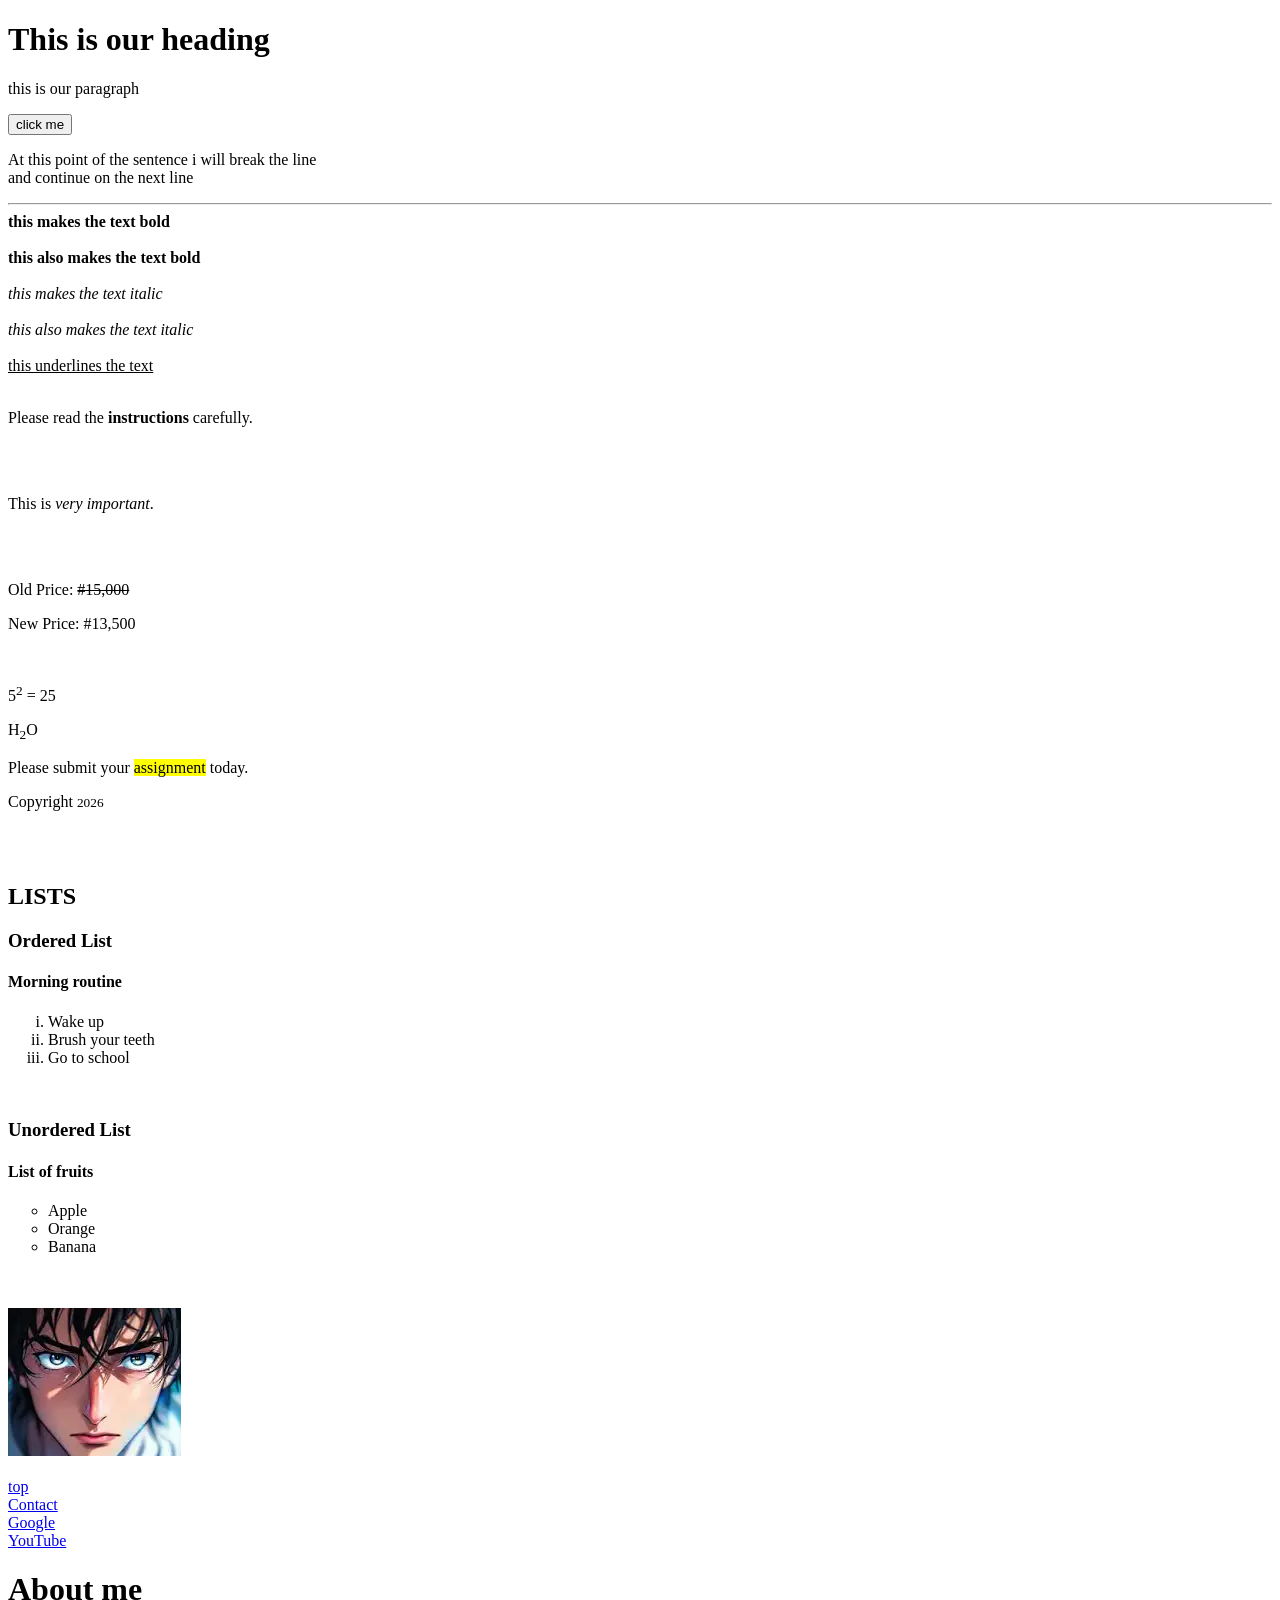
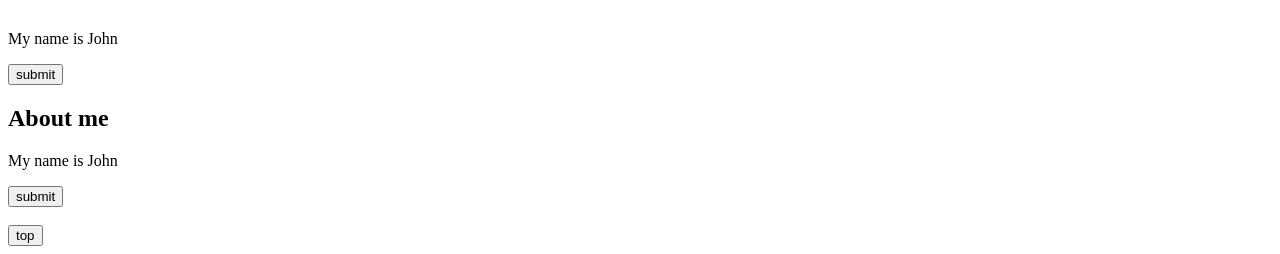
==== index.html @ 0c174239 "First Commit" ====
<!DOCTYPE html>
<html lang="en">
<head>
    <meta charset="UTF-8">
    <meta name="viewport" content="width=device-width, initial-scale=1.0">
    <title>Intro</title>
</head>
<body>
    <h1 id="head">This is our heading</h1>
    <p>this is our paragraph</p>
    <button>click me</button>

    <!-- this is a comment -->

    <p>At this point of the sentence i will break the line <br> and continue on the next line</p>

    <hr>

    <strong>this makes the text bold</strong> <br><br>
    <b>this also makes the text bold</b> <br><br>
    <em>this makes the text italic</em> <br><br>
    <i>this also makes the text italic</i> <br><br>
    <u>this underlines the text</u> <br><br>
    <p>Please read the <strong>instructions</strong> carefully.</p> <br><br>
    <p>This is <em>very important</em>.</p> <br><br>
    <p>Old Price: <s>#15,000</s></p>
    <p>New Price: #13,500</p> <br>
    <p>5<sup>2</sup> = 25</p> <!--SuperScript-->
    <p>H<sub>2</sub>O</p> <!--SubScript-->
    <p>Please submit your <mark>assignment</mark> today.</p> <!--Highlighted Text-->
    <p>Copyright <small>2026</small></p> <!--Small Text-->
    <br><br>

    <h2>LISTS</h2>
    <h3>Ordered List</h3>
    <h4>Morning routine</h4>
    <ol type="i">
        <li>Wake up</li>
        <li>Brush your teeth</li>
        <li>Go to school</li>
    </ol>
    <br>
    <h3>Unordered List</h3>
    <h4>List of fruits</h4>
    <ul type="circle">
        <li>Apple</li>
        <li>Orange</li>
        <li>Banana</li>
    </ul>

    <br><br>
    <img src="image/anime1.webp" alt="Picture 1"> <br><br>

    <a href="#head">top</a> <br> 
    <a href="contact.html">Contact</a> <br>
    <a href="https://www.google.com" target="_blank">Google</a> <br>   <!--The target attribute opens your link on a new tab-->
    <a href="https://www.youtube.com">YouTube</a> <br>

    <div>
        <h1>About me</h1>
        <p>My name is John</p>
        <button>submit</button>
    </div>
    
    <section>
        <h1>About me</h1>
        <p>My name is John</p>
        <button>submit</button>
    </section>
    <br>
    <a href="#head">
        <button>top</button>
    </a>

</body>
</html>
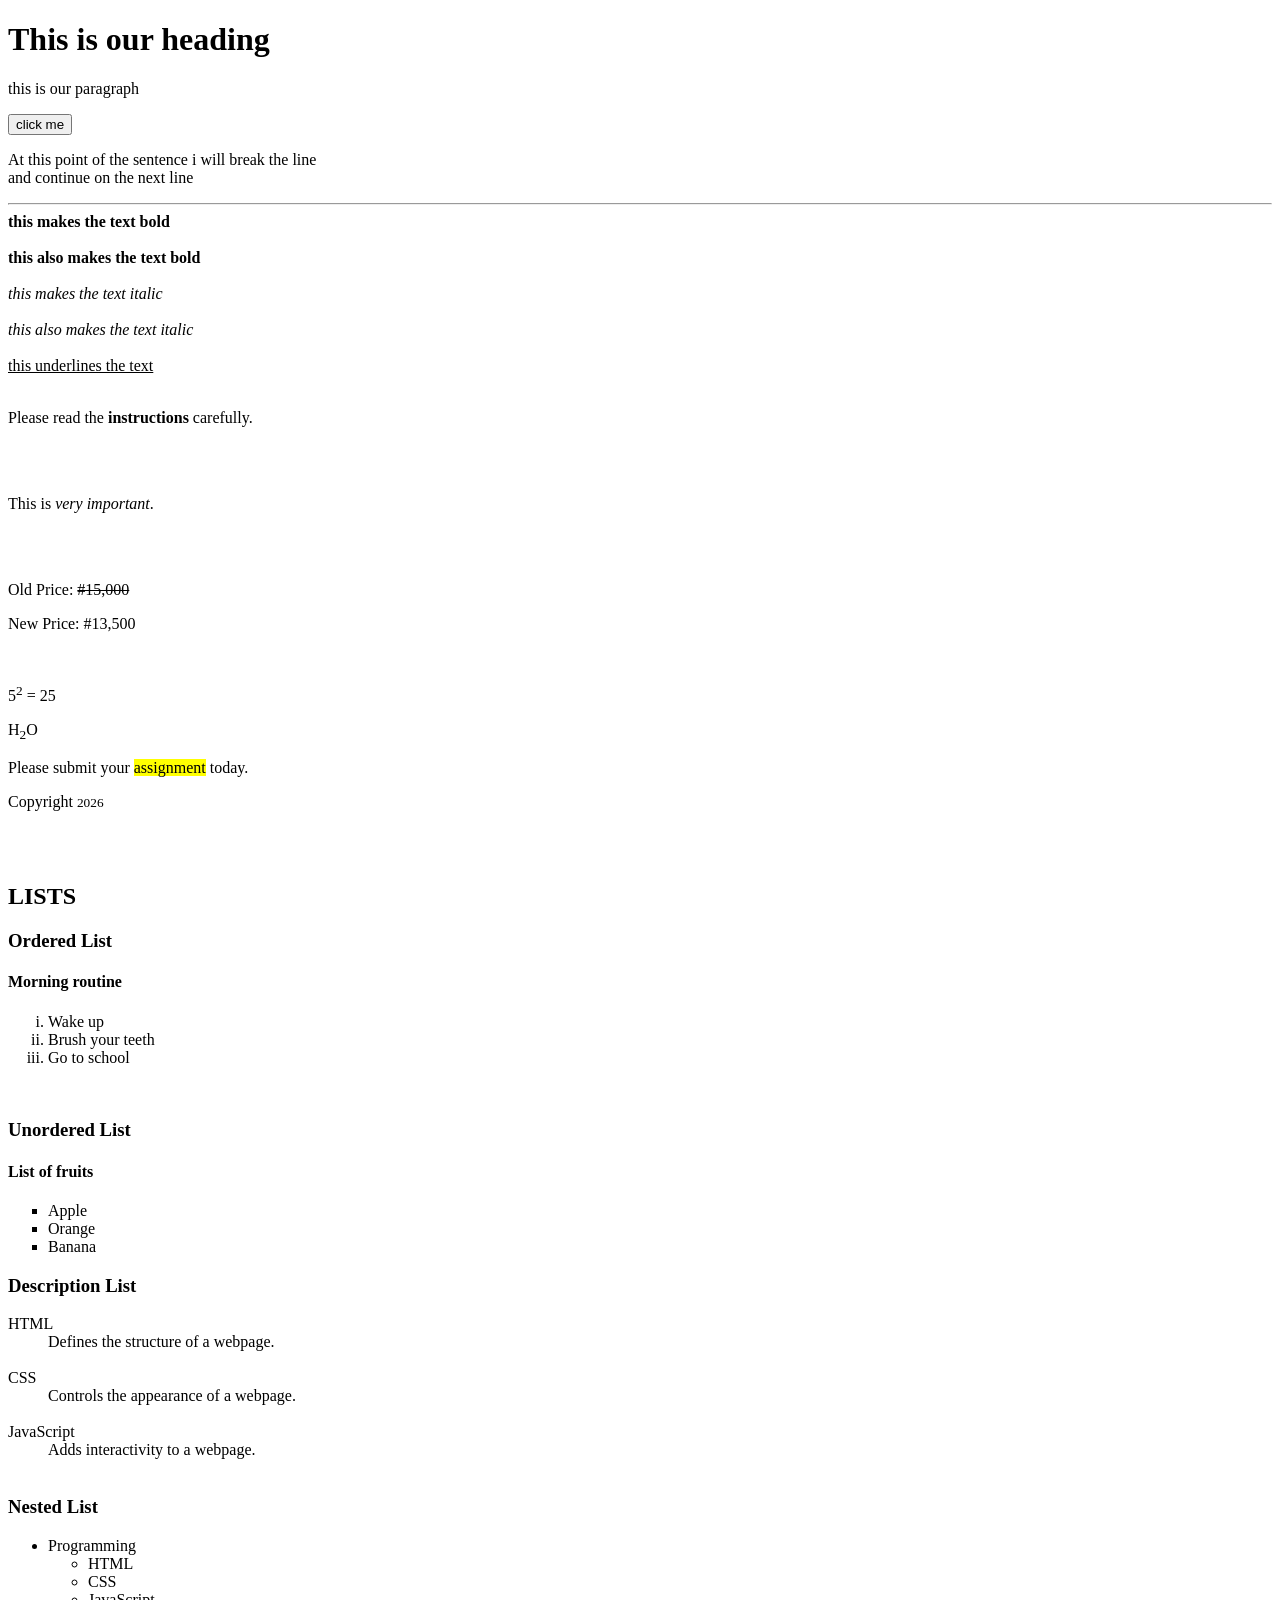
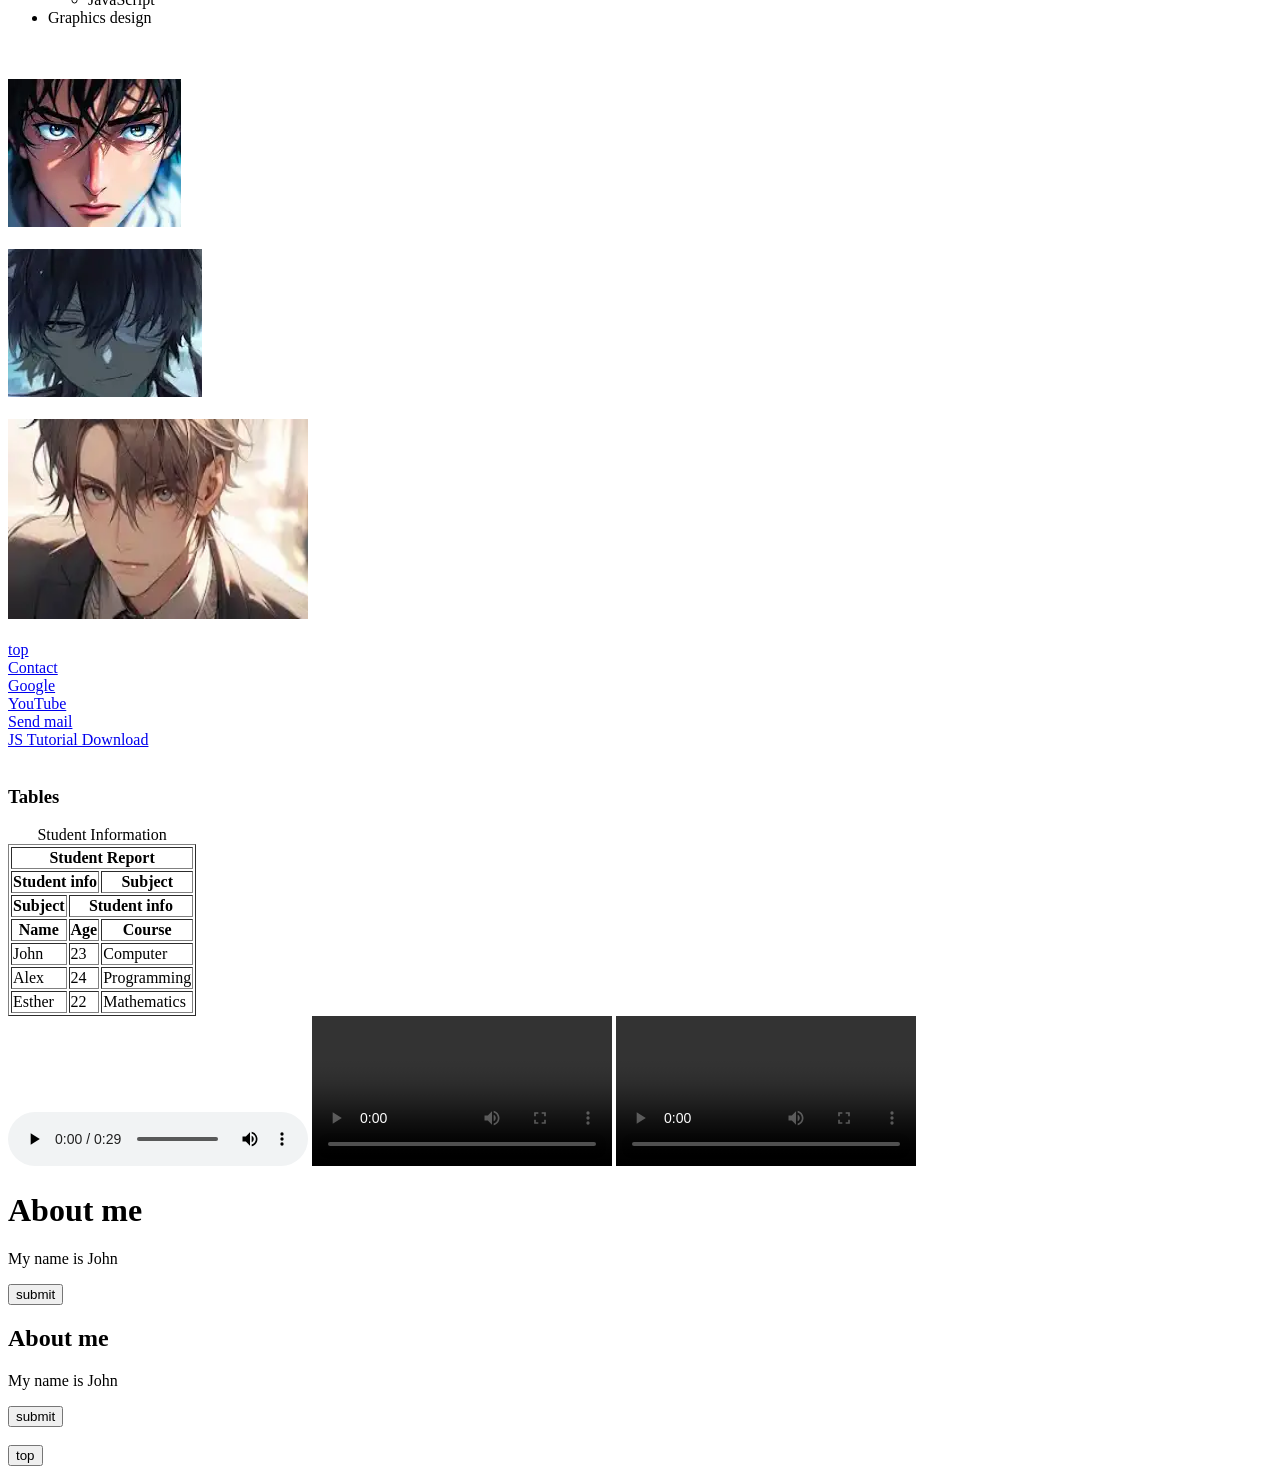
==== commit df6e0f79: "second commit" ====
--- a/index.html
+++ b/index.html
@@ -40,21 +40,112 @@
         <li>Go to school</li>
     </ol>
     <br>
+
     <h3>Unordered List</h3>
     <h4>List of fruits</h4>
-    <ul type="circle">
+    <ul type="square">
         <li>Apple</li>
         <li>Orange</li>
         <li>Banana</li>
     </ul>
 
+    <h3>Description List</h3>
+    <dl>
+        <dt>HTML</dt>
+        <dd>Defines the structure of a webpage.</dd><br>
+
+        <dt>CSS</dt>
+        <dd>Controls the appearance of a webpage.</dd><br>
+
+        <dt>JavaScript</dt>
+        <dd>Adds interactivity to a webpage.</dd><br>
+    </dl>
+
+    <h3>Nested List</h3>
+    <ul>
+        <li>Programming
+            <ul>
+                <li>HTML</li>
+                <li>CSS</li>
+                <li>JavaScript</li>
+            </ul>
+        </li>
+        <li>Graphics design</li>
+    </ul>
+
     <br><br>
+
+    <!-- IMAGES -->
     <img src="image/anime1.webp" alt="Picture 1"> <br><br>
 
+    <a href="https://www.youtube.com"><img src="image/anime2.webp" alt="Picture 2"></a> <br><br>
+    <img src="image/anime3.webp" alt="Picture 3" width="300px" height="200px"> <br><br>
+
+    <!-- LINKS -->
     <a href="#head">top</a> <br> 
     <a href="contact.html">Contact</a> <br>
     <a href="https://www.google.com" target="_blank">Google</a> <br>   <!--The target attribute opens your link on a new tab-->
     <a href="https://www.youtube.com">YouTube</a> <br>
+    <a href="mailto:flowbit6@gmail.com">Send mail</a> <br>
+    <a href="files/javascript_tutorial.pdf" download>JS Tutorial Download</a>
+    <br><br>
+    <!-- Tables -->
+     <h3>Tables</h3>
+     <table border="1">
+        <caption>Student Information</caption>
+        <tr>
+            <th colspan="3">Student Report</th>
+        </tr>
+
+        <tr>
+            <th colspan="2">Student info</th>
+            <th>Subject</th>
+        </tr>
+
+        <tr>
+            <th>Subject</th>
+            <th colspan="2">Student info</th>
+        </tr>
+
+        <tr>
+            <th>Name</th>
+            <th>Age</th>
+            <th>Course</th>
+        </tr>
+
+        <tr>
+            <td>John</td>
+            <td>23</td>
+            <td>Computer</td>
+        </tr>
+
+        <tr>
+            <td>Alex</td>
+            <td>24</td>
+            <td>Programming</td>
+        </tr>
+
+        <tr>
+            <td>Esther</td>
+            <td>22</td>
+            <td>Mathematics</td>
+        </tr>
+     </table>
+
+     <!-- Media -->
+      <audio src="media/baby_talk.mp3"></audio>
+
+      <audio controls>
+        <source src="media/baby_talk.mp3" type="audio/mpeg">
+      </audio>
+
+      <video controls>
+        <source src="media/vid_01.mp4" type="video/mp4">
+      </video>
+
+      <video controls>
+        <source src="https://youtu.be/CtoVR5ZByoM?si=RDBdahhwtzbW10_o" type="video/mp4">
+      </video>
 
     <div>
         <h1>About me</h1>
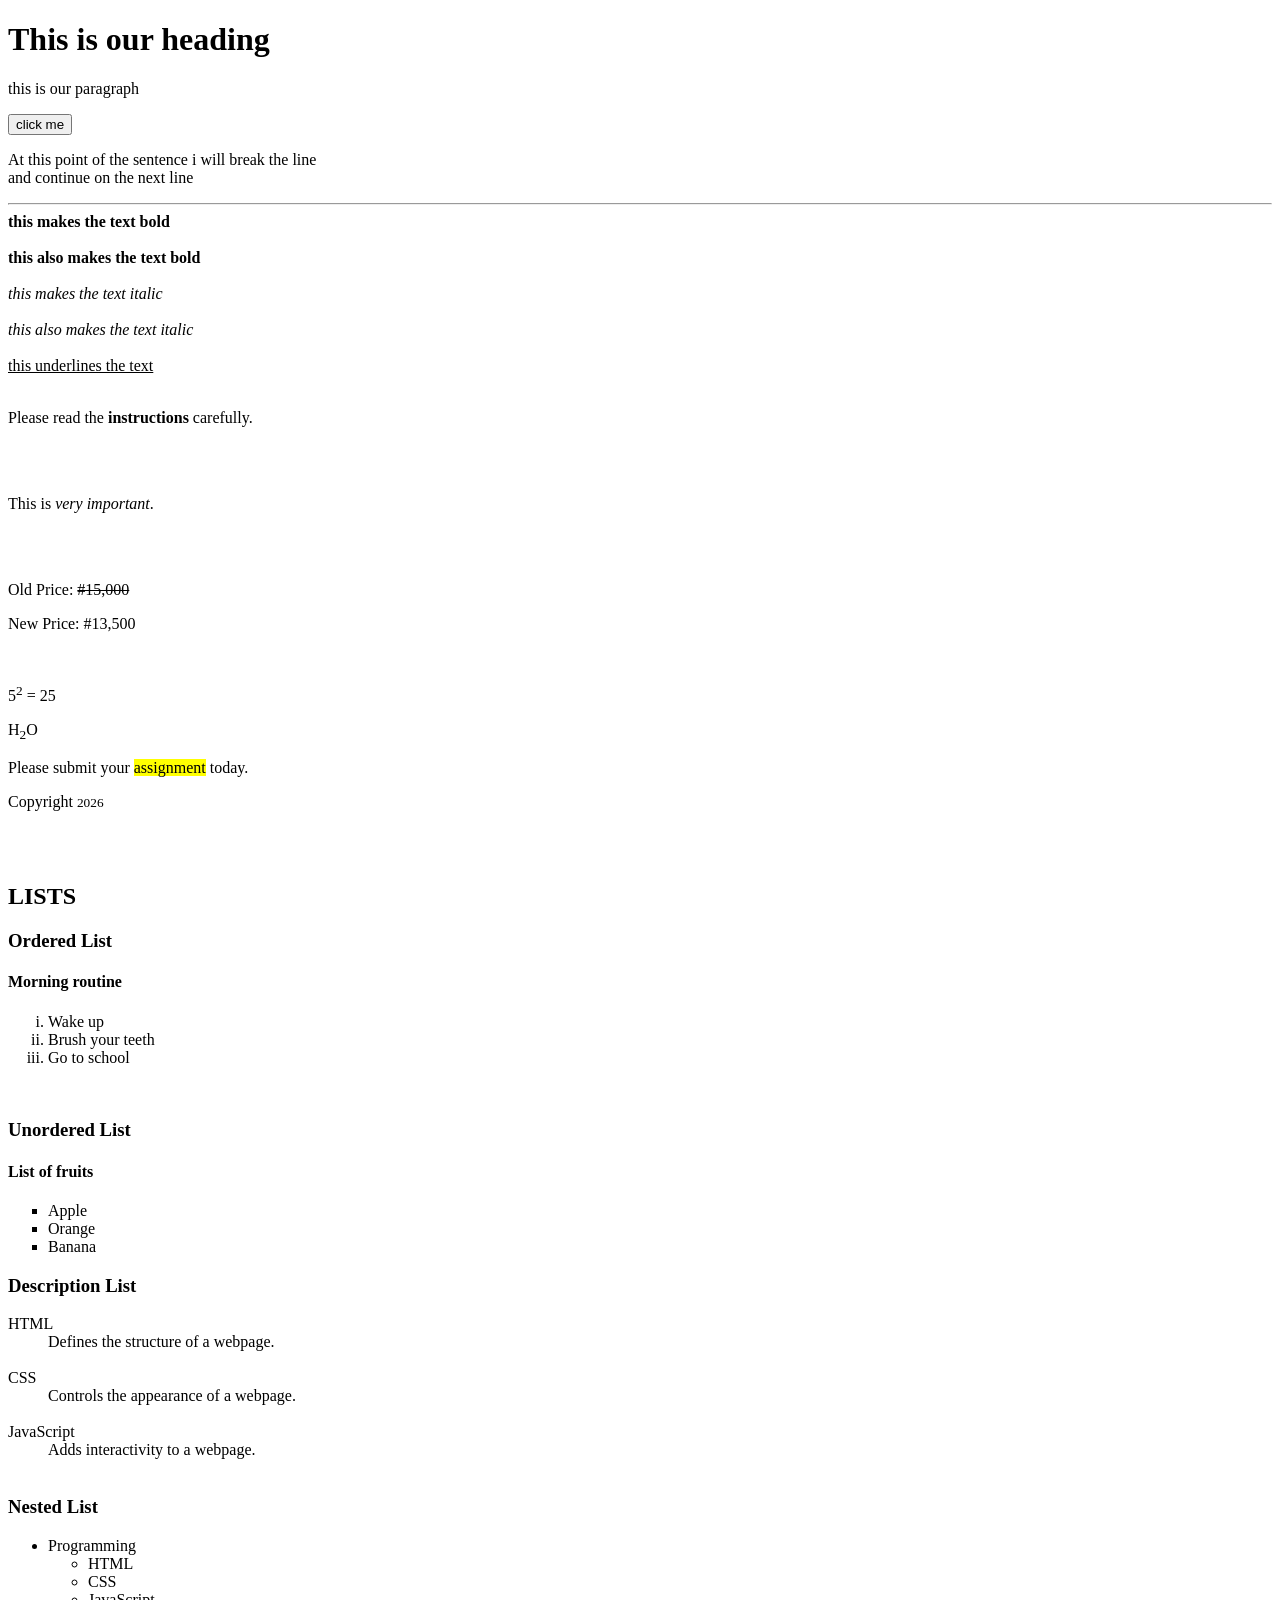
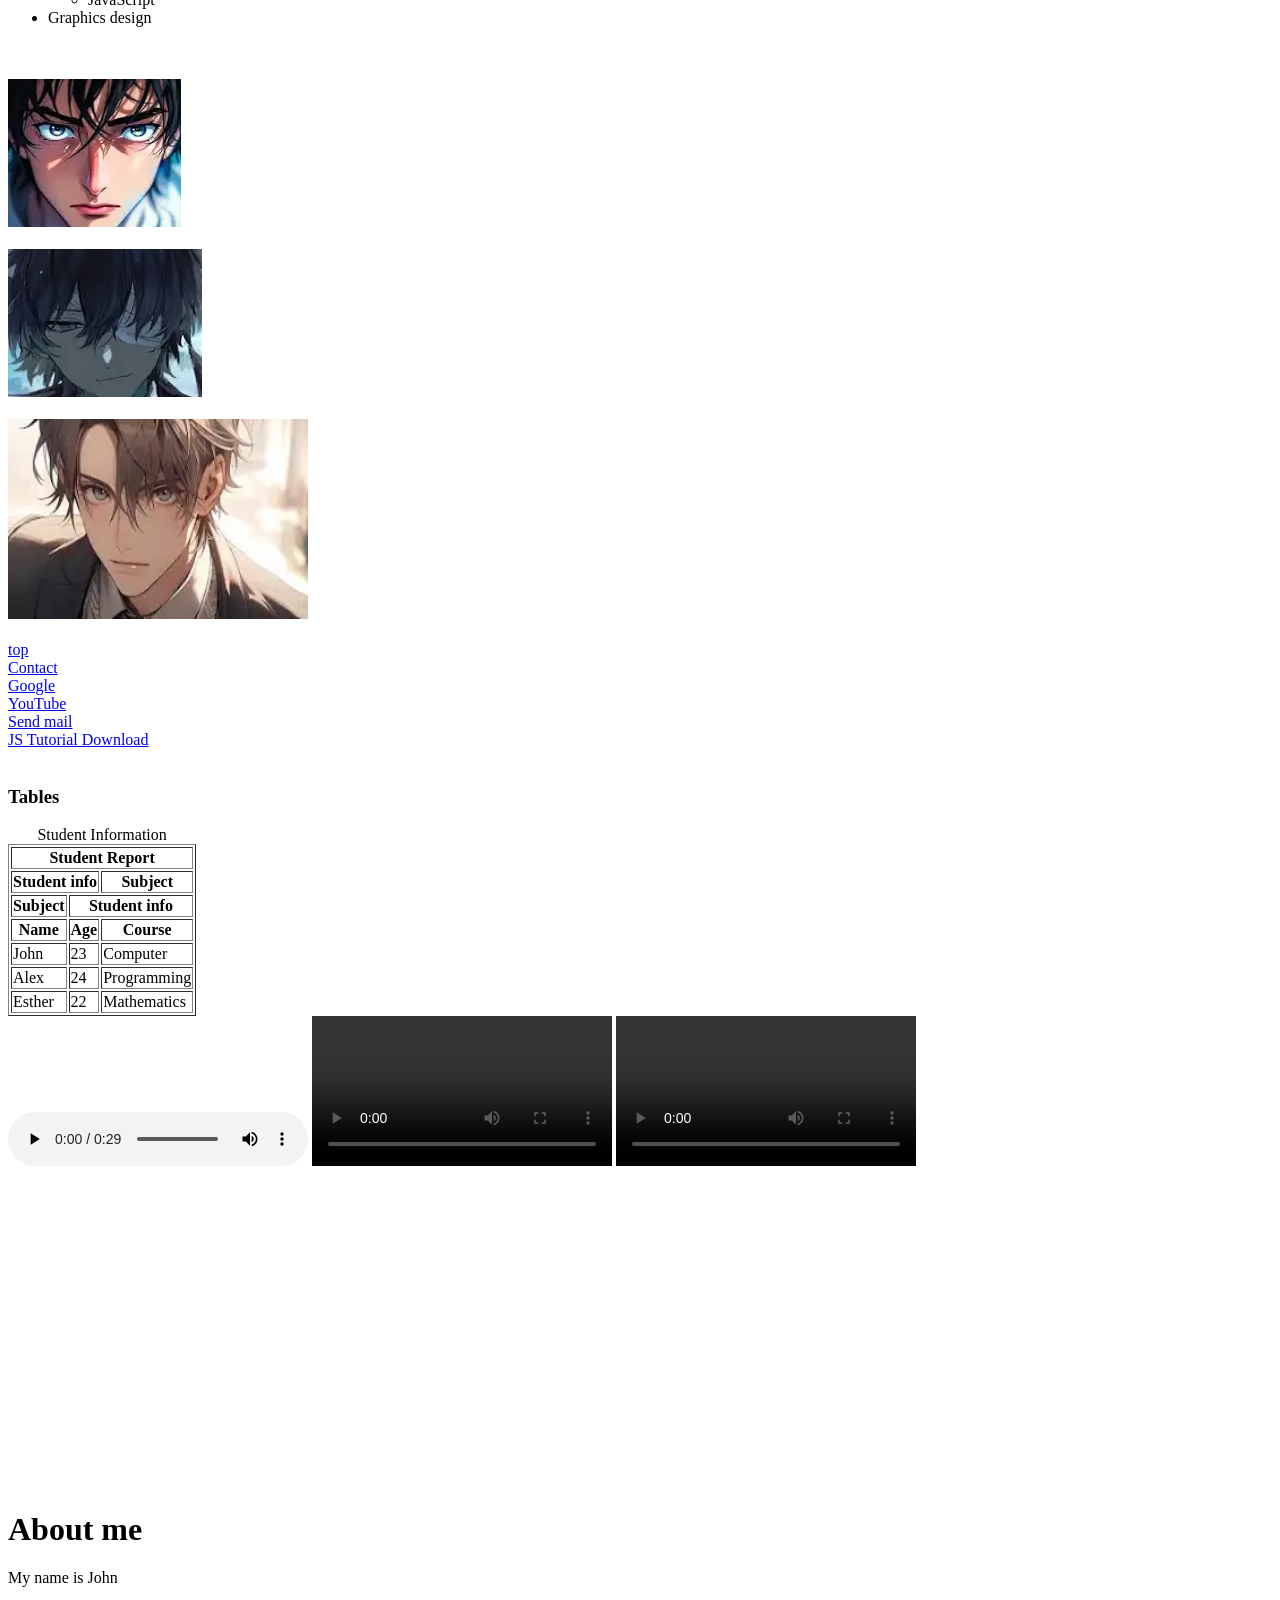
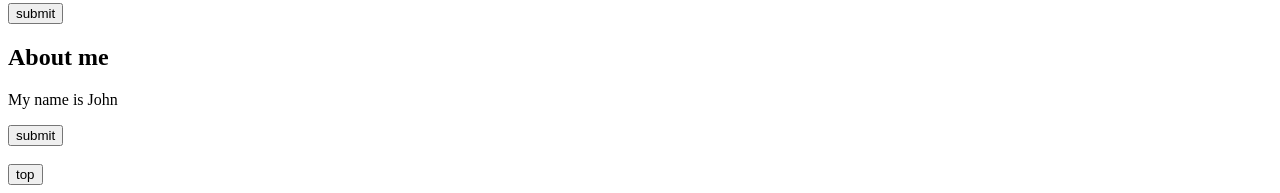
==== commit 77b85234: "second committt" ====
--- a/index.html
+++ b/index.html
@@ -144,8 +144,26 @@
       </video>
 
       <video controls>
-        <source src="https://youtu.be/CtoVR5ZByoM?si=RDBdahhwtzbW10_o" type="video/mp4">
+        <source width="560" 
+      height="315" 
+      src="https://www.youtube.com/embed/CtoVR5ZByoM?si=RDBdahhwtzbW10_o" 
+      title="YouTube video player" 
+      frameborder="0" 
+      allow="accelerometer; autoplay; clipboard-write; encrypted-media; gyroscope; picture-in-picture; web-share" 
+      referrerpolicy="strict-origin-when-cross-origin" 
+      allowfullscreen>
       </video>
+
+      <iframe 
+      width="560" 
+      height="315" 
+      src="https://www.youtube.com/embed/CtoVR5ZByoM?si=RDBdahhwtzbW10_o" 
+      title="YouTube video player" 
+      frameborder="0" 
+      allow="accelerometer; autoplay; clipboard-write; encrypted-media; gyroscope; picture-in-picture; web-share" 
+      referrerpolicy="strict-origin-when-cross-origin" 
+      allowfullscreen>
+    </iframe>
 
     <div>
         <h1>About me</h1>
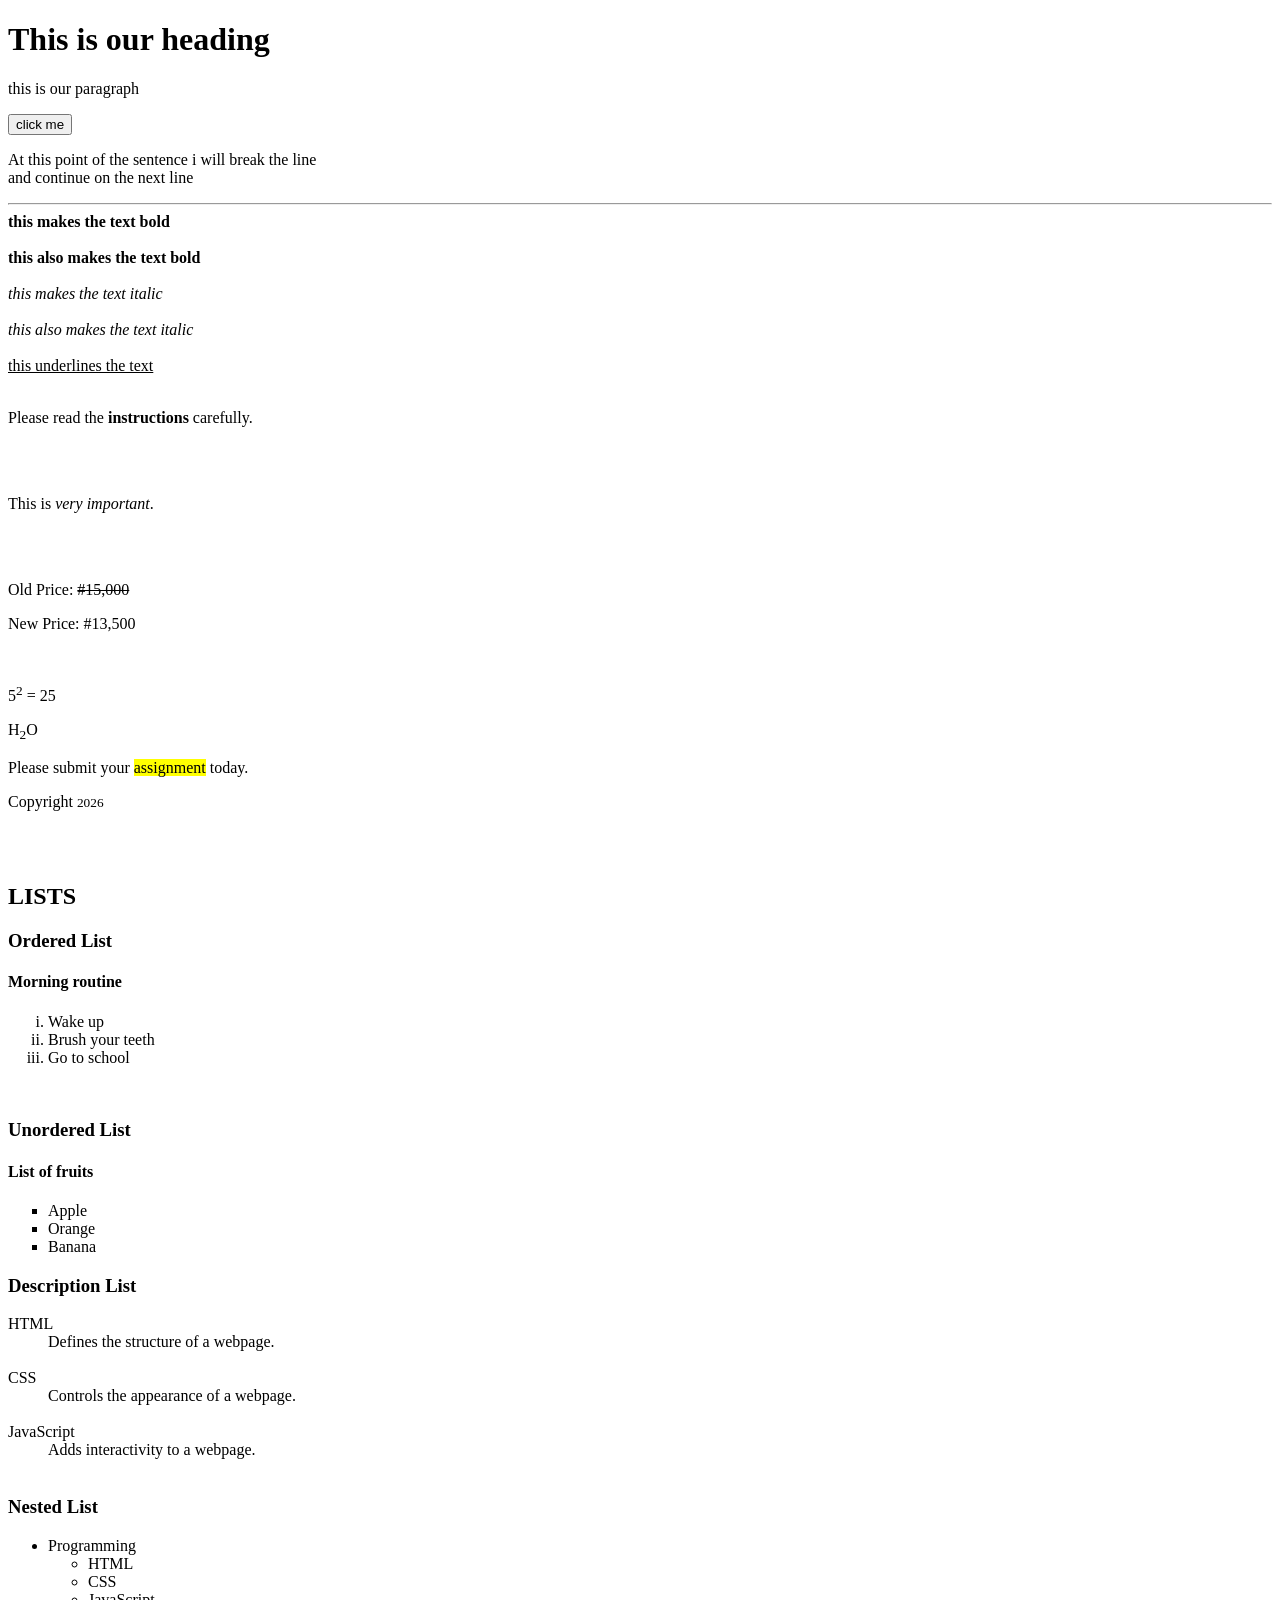
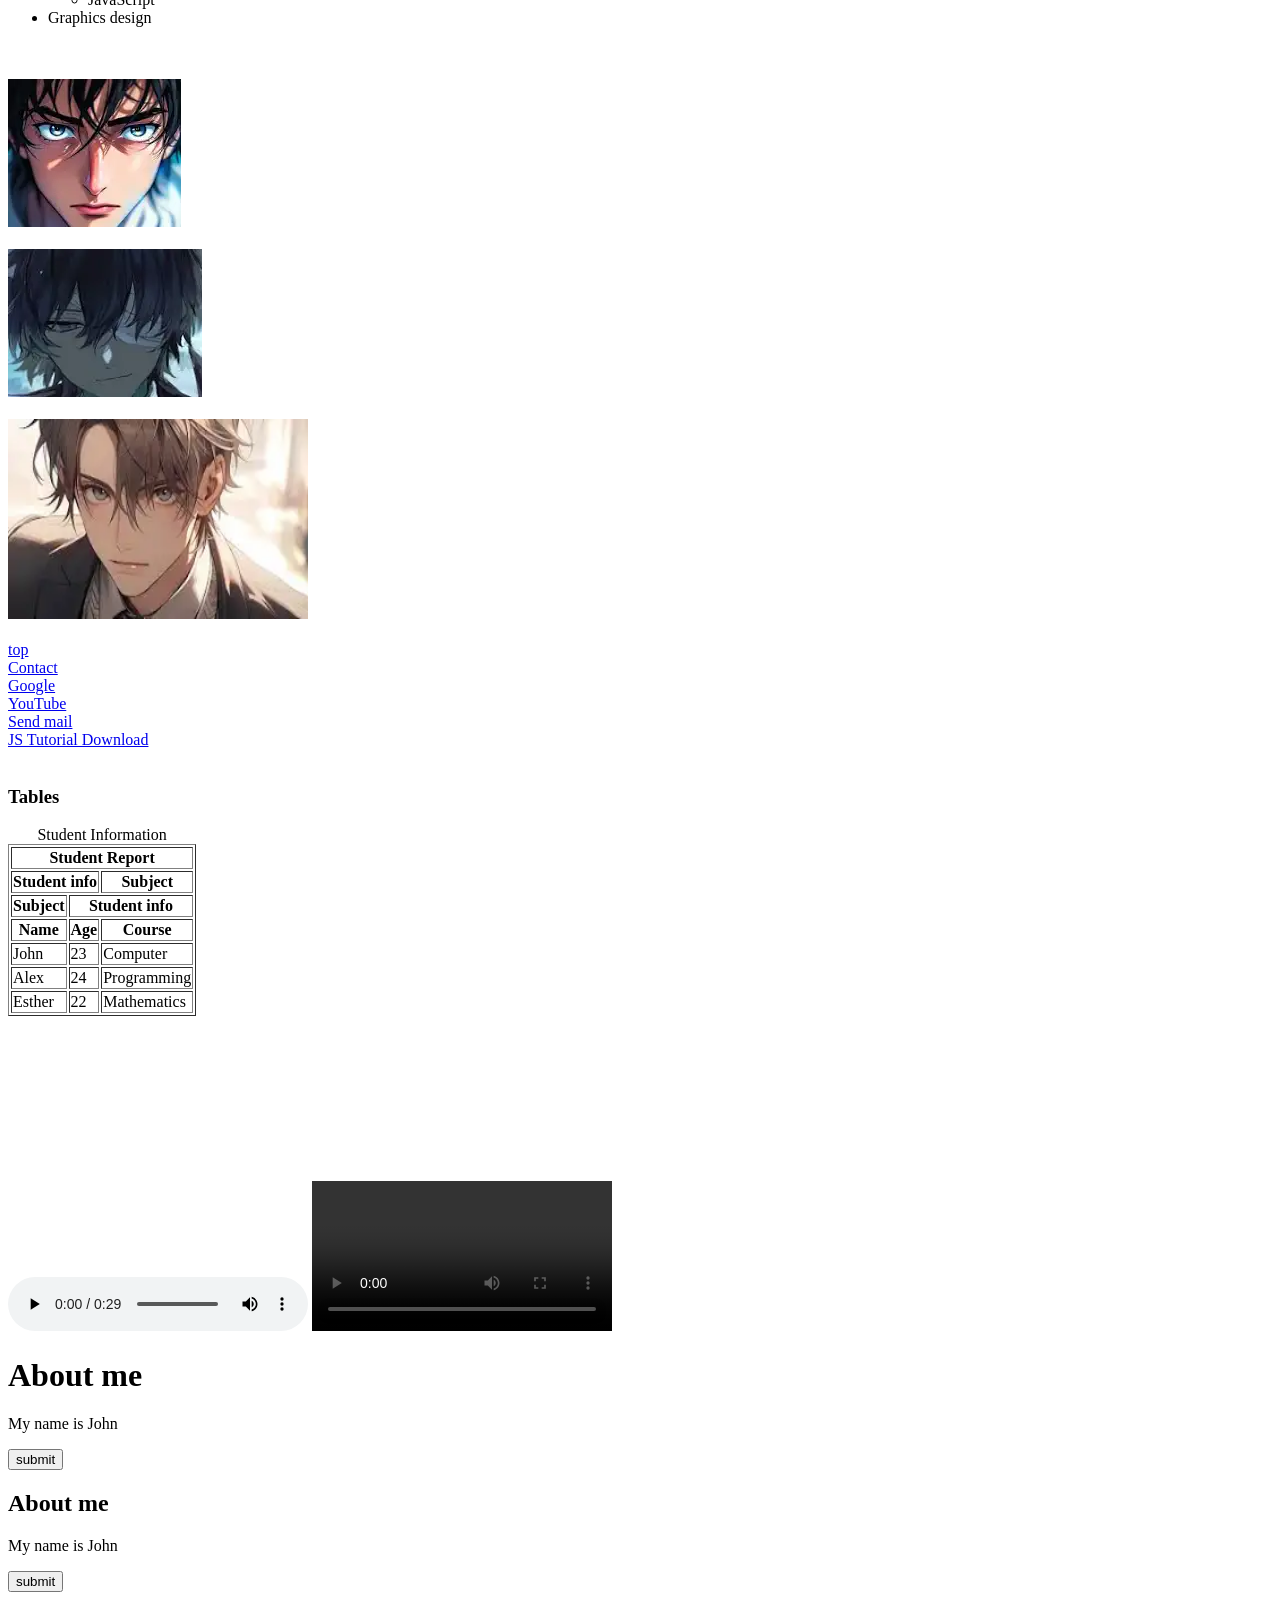
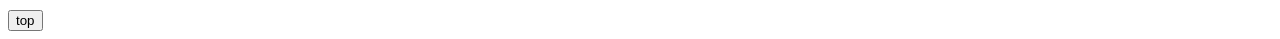
==== commit 6c269ee2: "second committt" ====
--- a/index.html
+++ b/index.html
@@ -143,17 +143,6 @@
         <source src="media/vid_01.mp4" type="video/mp4">
       </video>
 
-      <video controls>
-        <source width="560" 
-      height="315" 
-      src="https://www.youtube.com/embed/CtoVR5ZByoM?si=RDBdahhwtzbW10_o" 
-      title="YouTube video player" 
-      frameborder="0" 
-      allow="accelerometer; autoplay; clipboard-write; encrypted-media; gyroscope; picture-in-picture; web-share" 
-      referrerpolicy="strict-origin-when-cross-origin" 
-      allowfullscreen>
-      </video>
-
       <iframe 
       width="560" 
       height="315" 
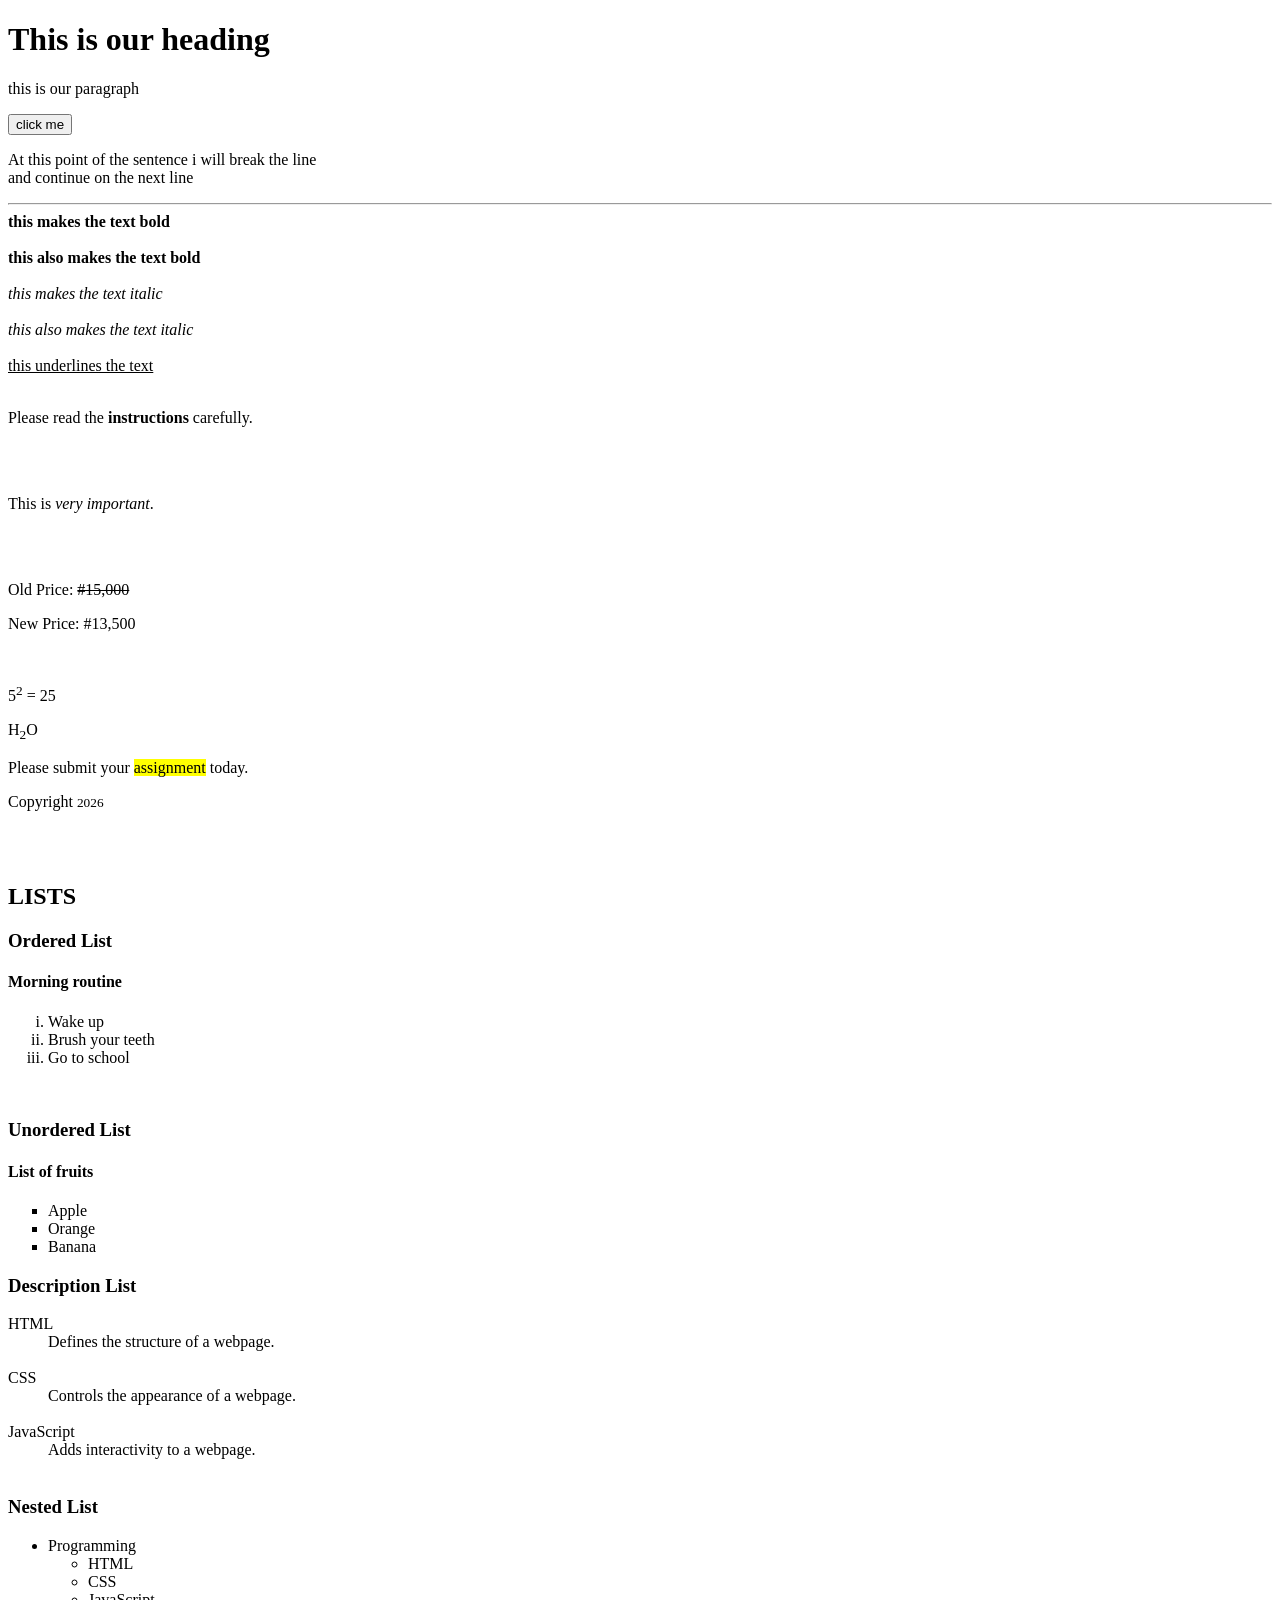
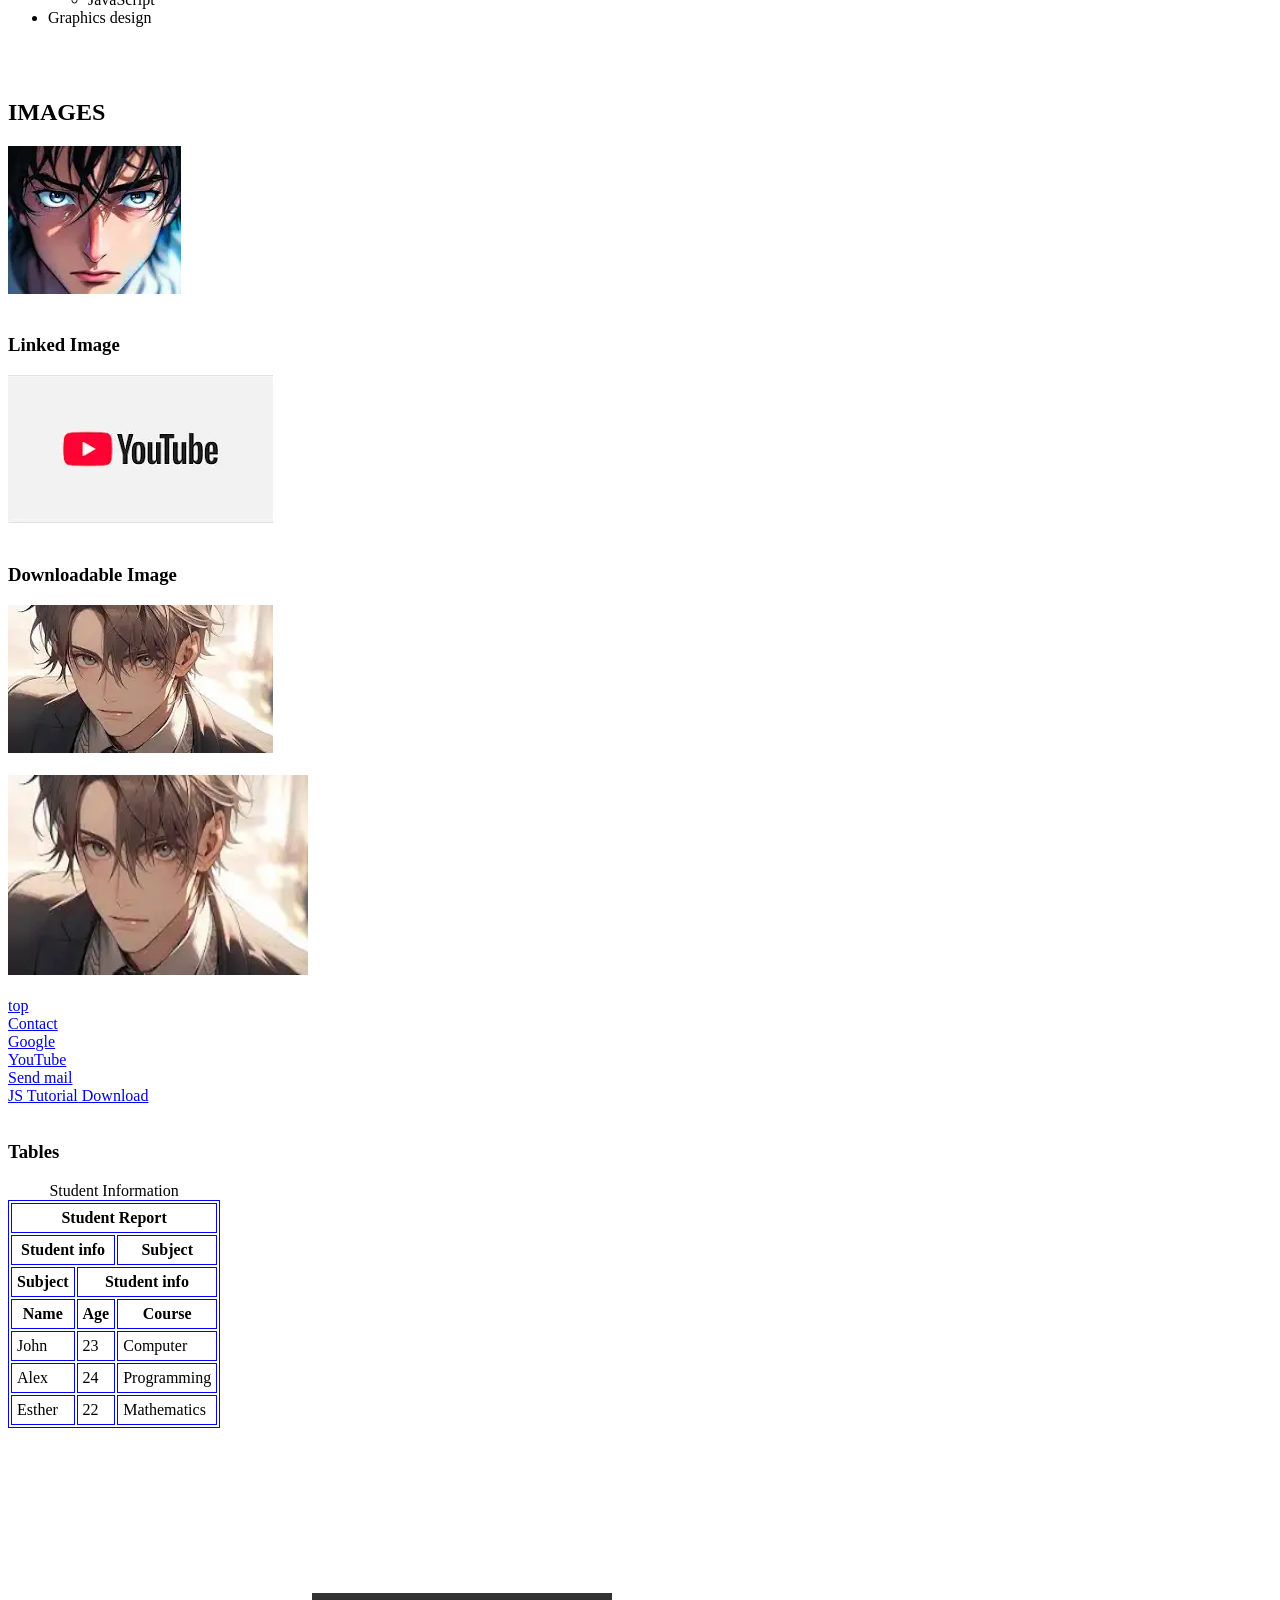
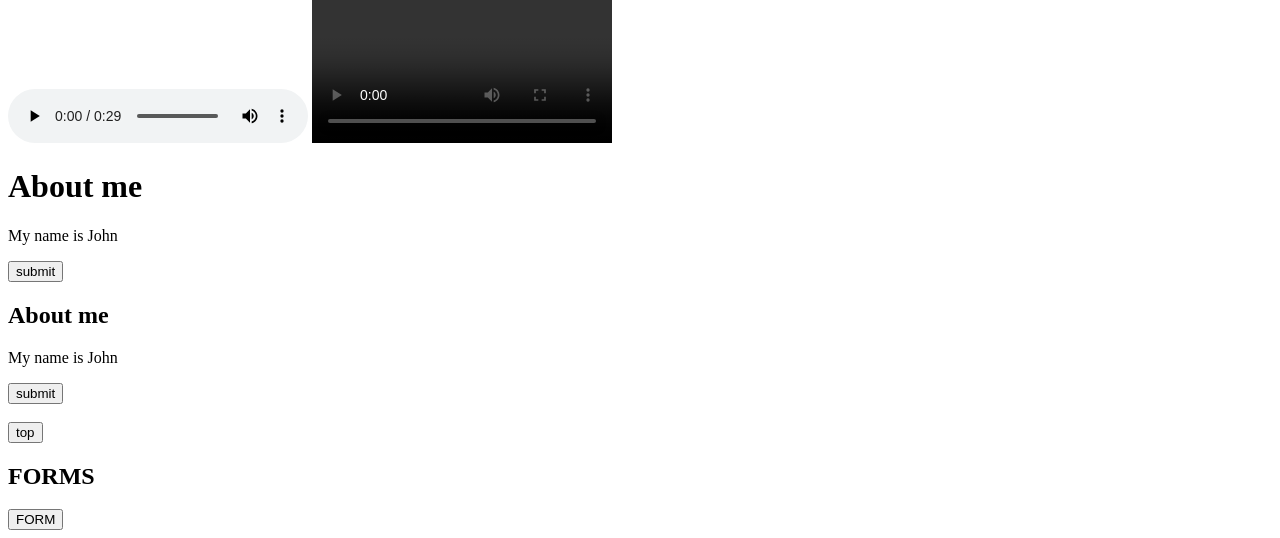
==== commit 6a4d6fdd: "Forms" ====
--- a/index.html
+++ b/index.html
@@ -76,9 +76,12 @@
     <br><br>
 
     <!-- IMAGES -->
+     <h2>IMAGES</h2>
     <img src="image/anime1.webp" alt="Picture 1"> <br><br>
-
-    <a href="https://www.youtube.com"><img src="image/anime2.webp" alt="Picture 2"></a> <br><br>
+    <h3>Linked Image</h3>
+    <a href="https://www.youtube.com" target="_blank"><img src="image/Youtube_logo.webp" alt="Picture 2"></a> <br><br>
+    <h3>Downloadable Image</h3>
+    <a href="image/anime3.webp" download=""><img src="image/anime3.webp" alt="Picture"></a><br><br>
     <img src="image/anime3.webp" alt="Picture 3" width="300px" height="200px"> <br><br>
 
     <!-- LINKS -->
@@ -89,9 +92,10 @@
     <a href="mailto:flowbit6@gmail.com">Send mail</a> <br>
     <a href="files/javascript_tutorial.pdf" download>JS Tutorial Download</a>
     <br><br>
+
     <!-- Tables -->
      <h3>Tables</h3>
-     <table border="1">
+     <table border="1" cellpadding="5" bordercolor="blue">
         <caption>Student Information</caption>
         <tr>
             <th colspan="3">Student Report</th>
@@ -170,5 +174,9 @@
         <button>top</button>
     </a>
 
+    <!-- Forms -->
+     <h2>FORMS</h2>
+    <a href="form.html"><button>FORM</button></a>
+   
 </body>
 </html>
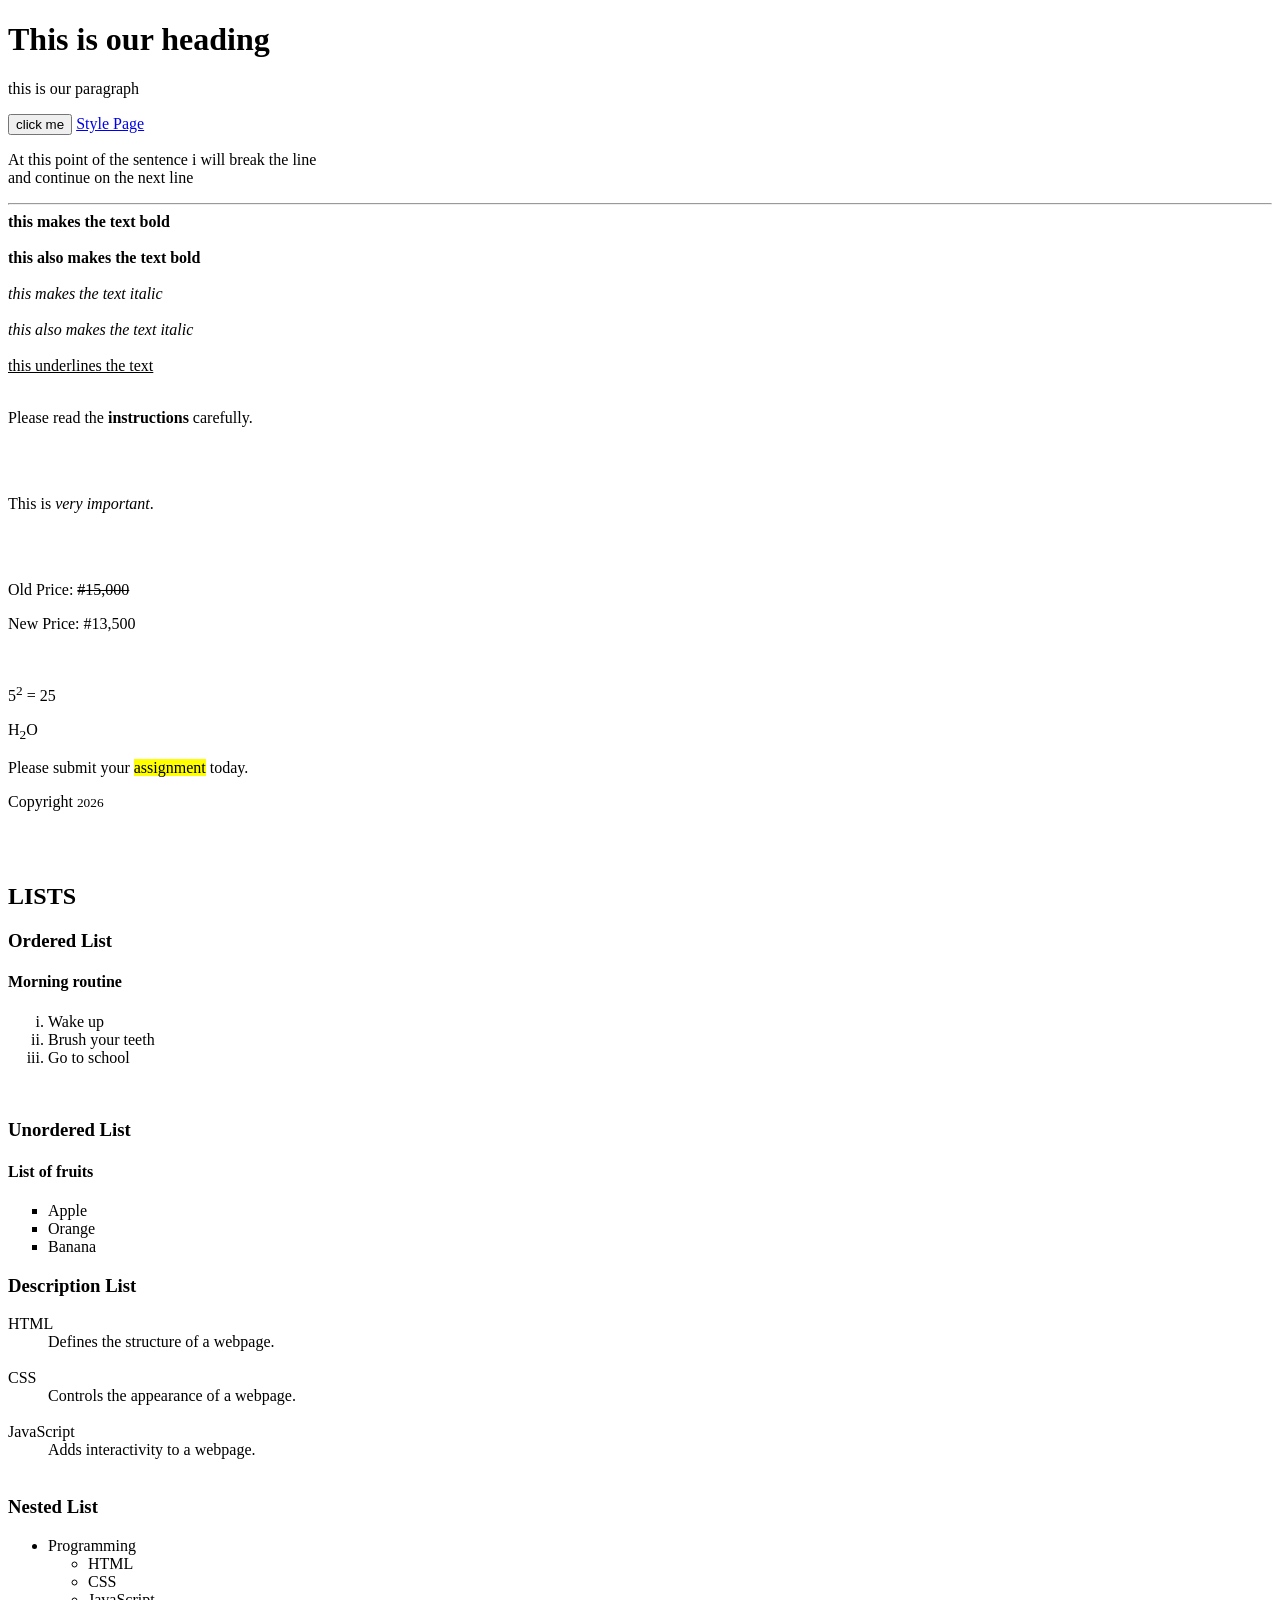
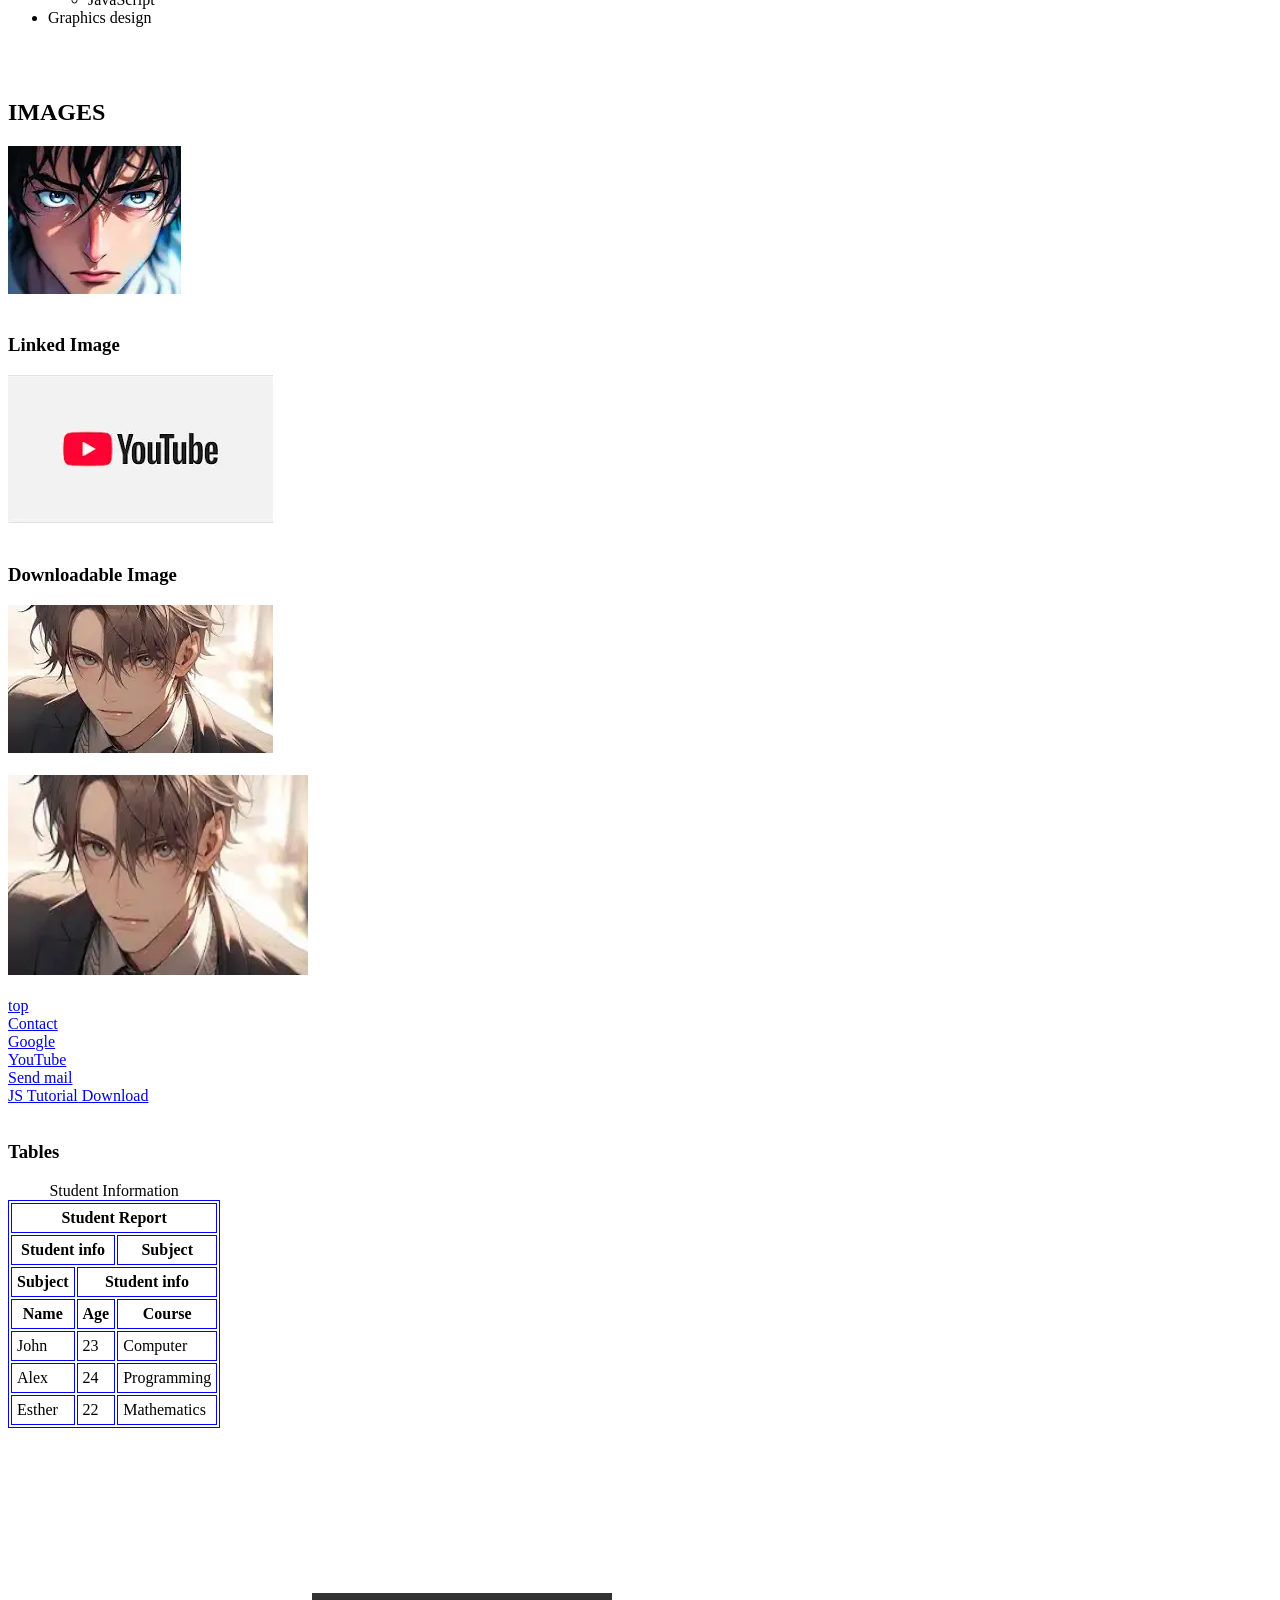
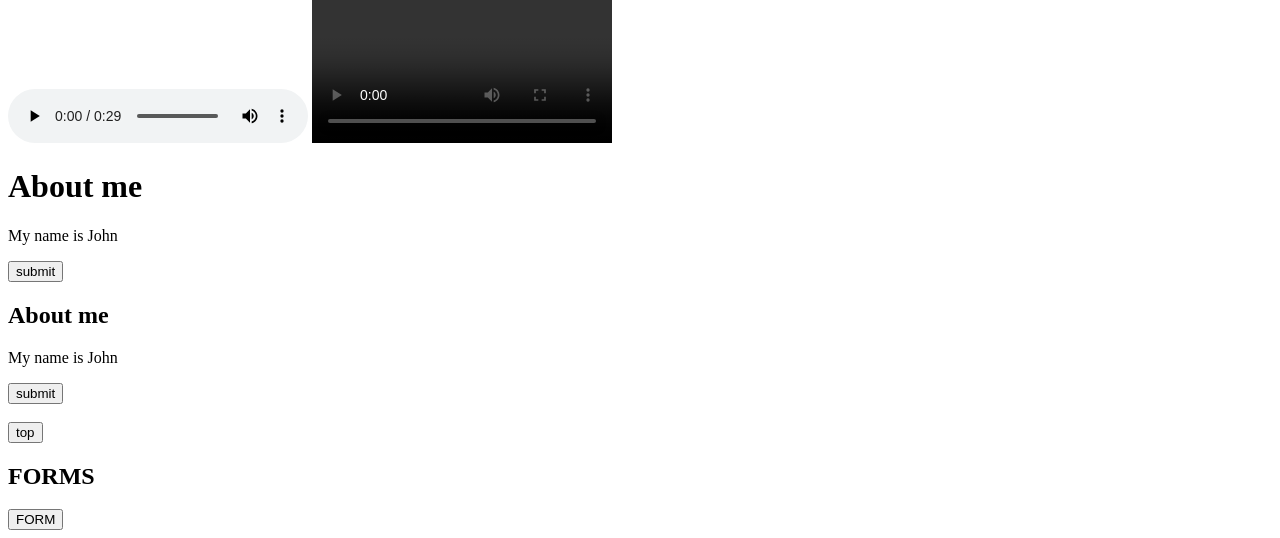
==== commit 4813c5ae: "style2" ====
--- a/index.html
+++ b/index.html
@@ -9,6 +9,7 @@
     <h1 id="head">This is our heading</h1>
     <p>this is our paragraph</p>
     <button>click me</button>
+    <a href="style.html">Style Page</a>
 
     <!-- this is a comment -->
 
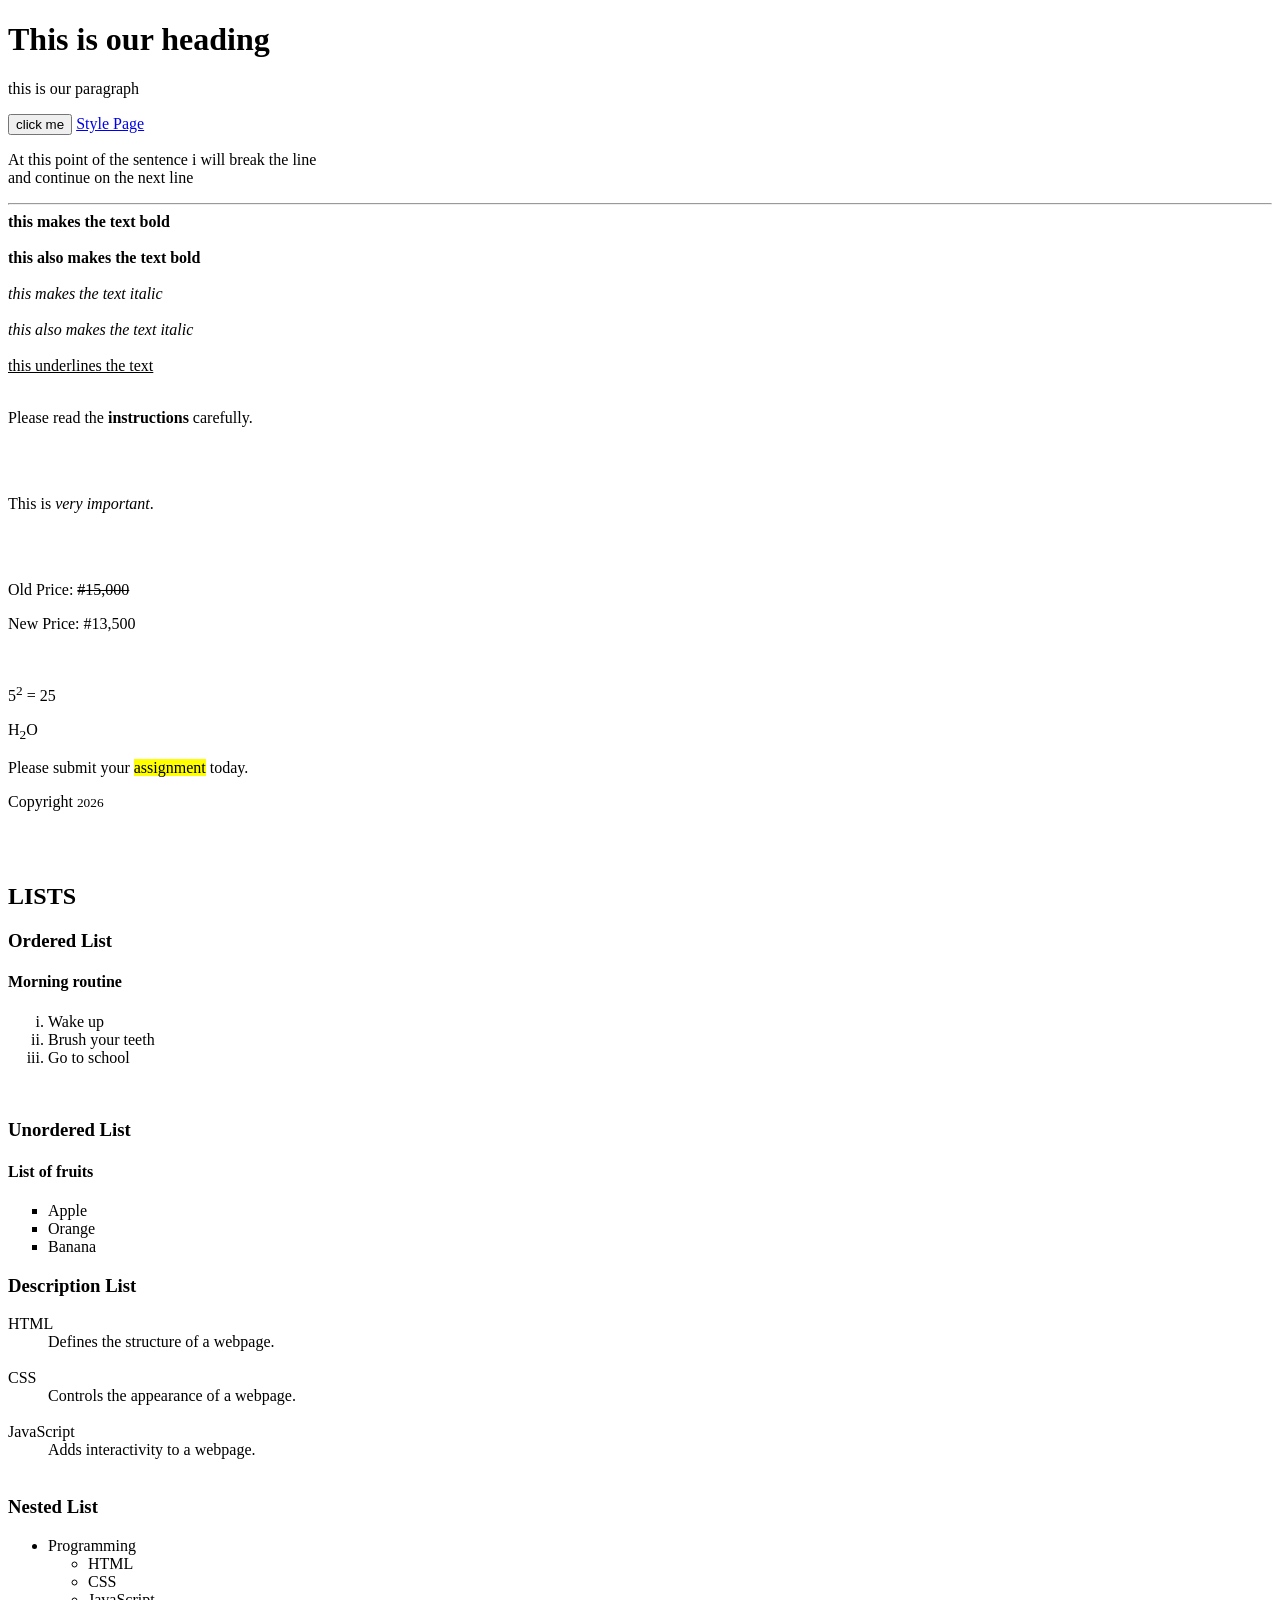
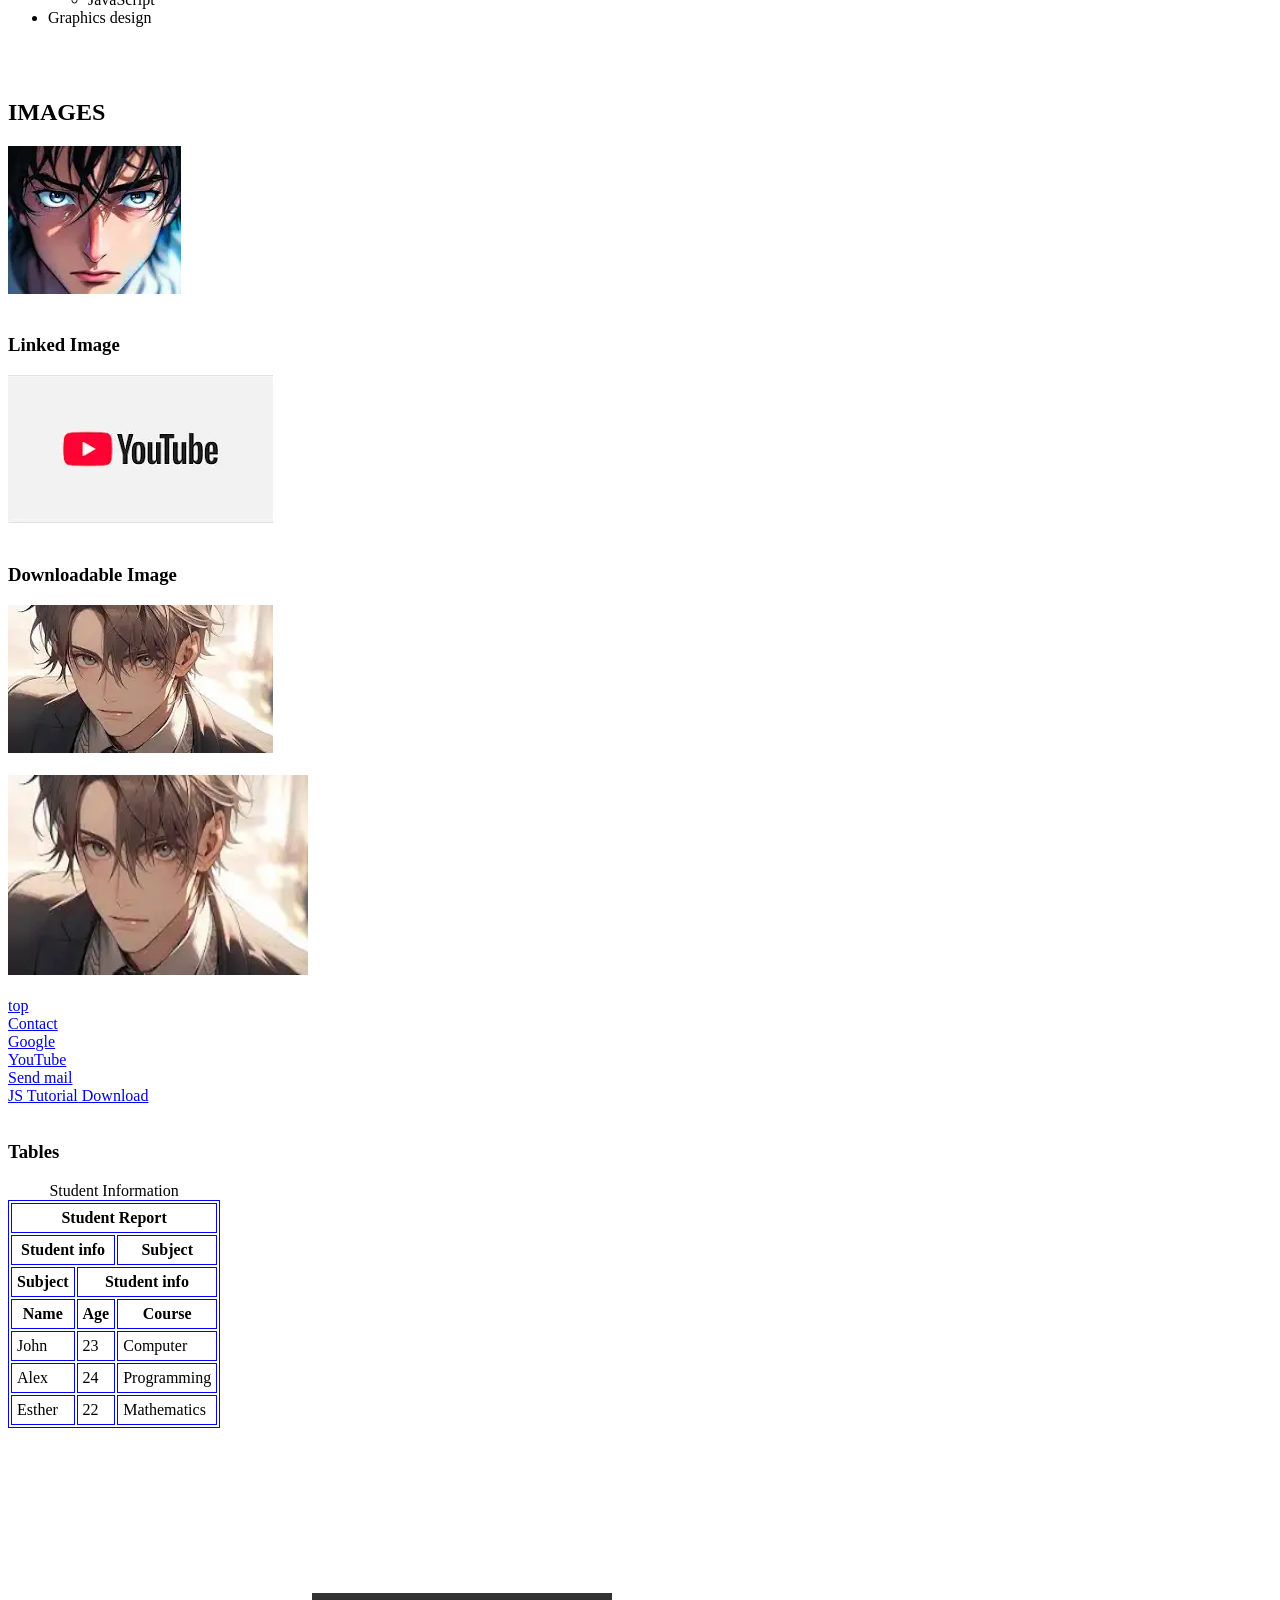
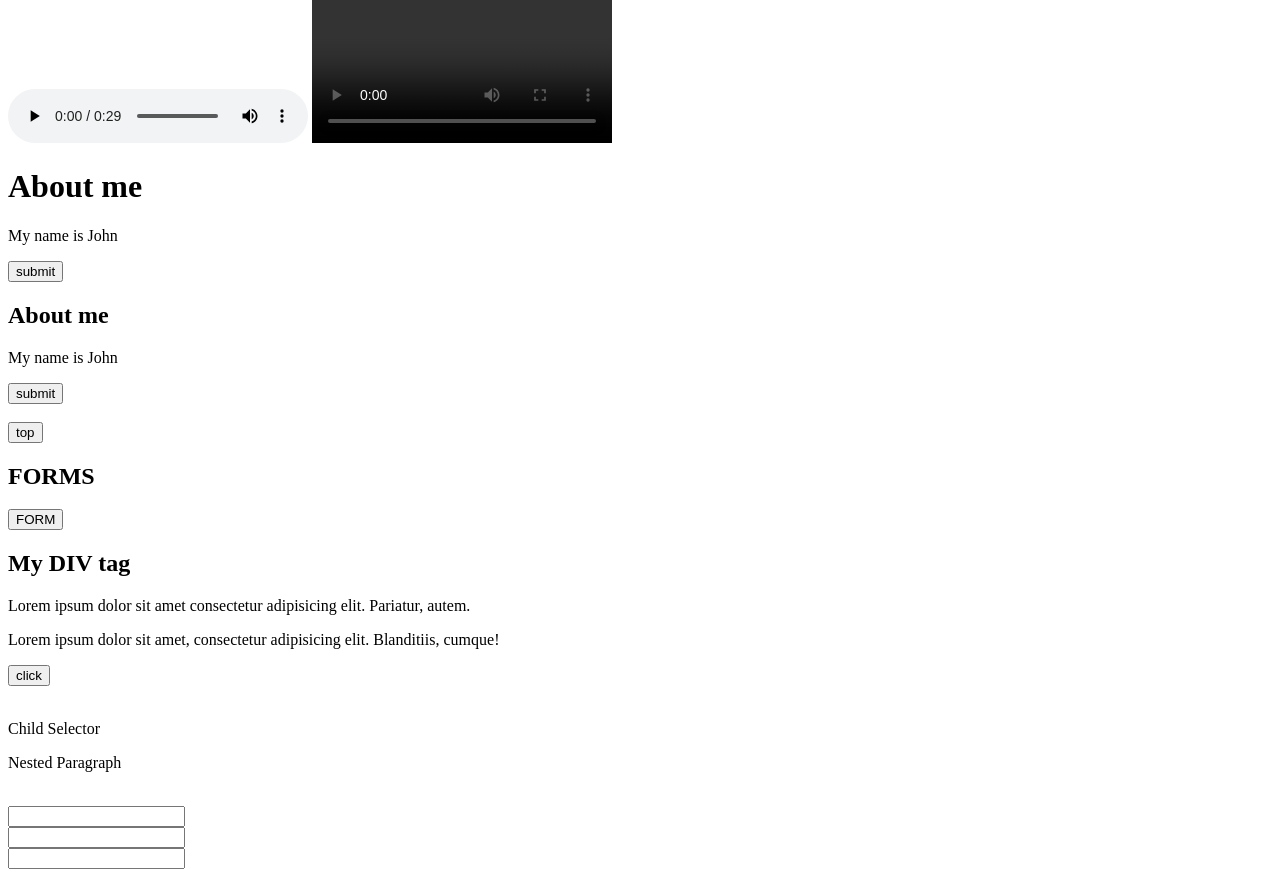
==== commit 45a73b0a: "CSS Dimensions" ====
--- a/index.html
+++ b/index.html
@@ -8,7 +8,7 @@
 <body>
     <h1 id="head">This is our heading</h1>
     <p>this is our paragraph</p>
-    <button>click me</button>
+    <button class="but">click me</button>
     <a href="style.html">Style Page</a>
 
     <!-- this is a comment -->
@@ -32,7 +32,9 @@
     <p>Copyright <small>2026</small></p> <!--Small Text-->
     <br><br>
 
+
     <h2>LISTS</h2>
+
     <h3>Ordered List</h3>
     <h4>Morning routine</h4>
     <ol type="i">
@@ -178,6 +180,27 @@
     <!-- Forms -->
      <h2>FORMS</h2>
     <a href="form.html"><button>FORM</button></a>
+
+    <div class="box1">
+        <h2>My DIV tag</h2>
+        <p>Lorem ipsum dolor sit amet consectetur adipisicing elit. Pariatur, autem.</p>
+        <p>Lorem ipsum dolor sit amet, consectetur adipisicing elit. Blanditiis, cumque!</p>
+        <button>click</button>
+    </div>
+    <br>
+    <div class="box2">
+        <p>Child Selector</p>
+
+        <section>
+            <p>Nested Paragraph</p>
+        </section>
+    </div>
+    <br>
+    <div class="box3">
+        <input type="text"><br>
+        <input type="email"><br>
+        <input type="password"><br>
+    </div>
    
 </body>
 </html>
